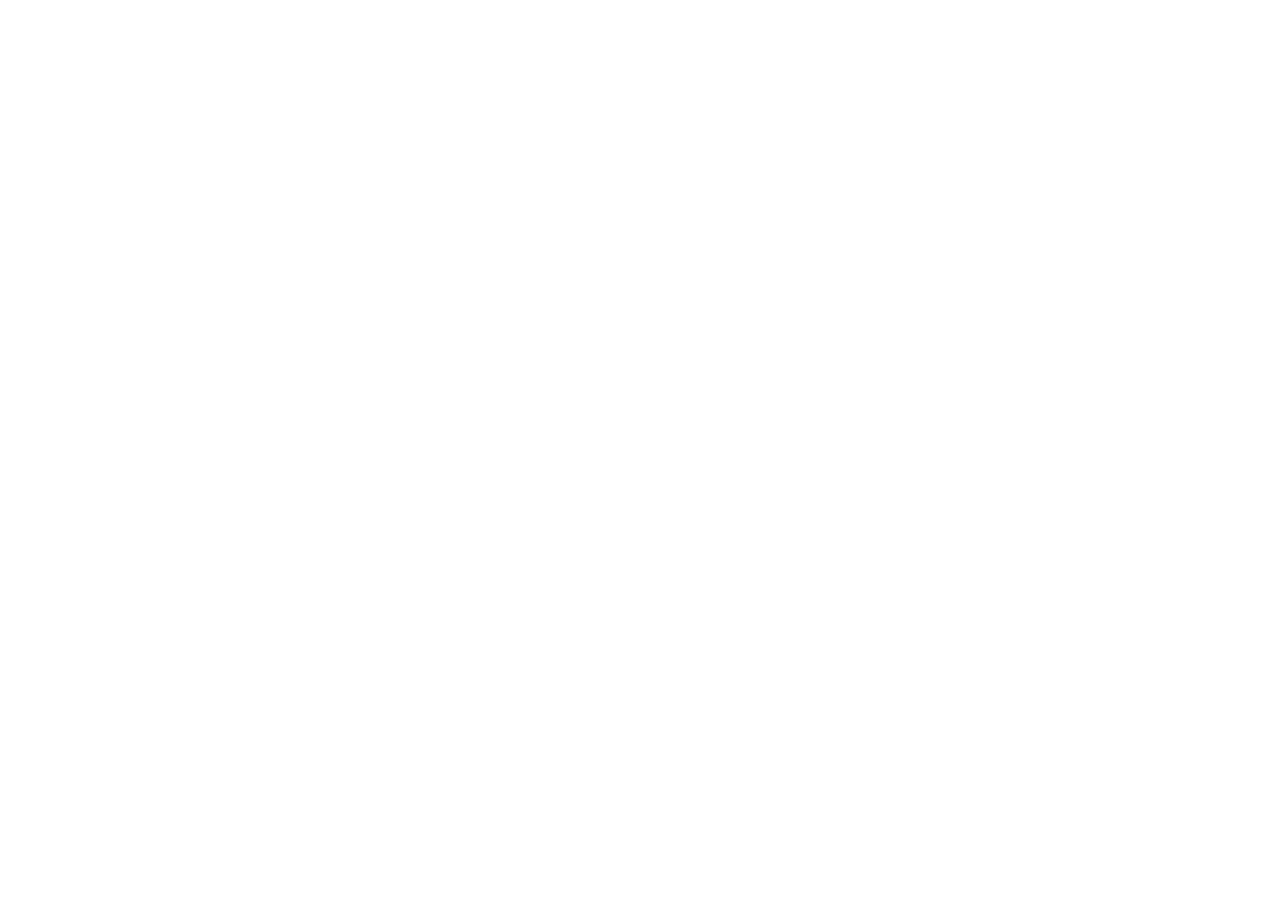
==== index.html @ 5a9ee2e1 "This is my first commit" ====
<!DOCTYPE html>
<html lang="en">
<head>
    <meta charset="UTF-8">
    <meta name="viewport" content="width=device-width, initial-scale=1.0">
    <meta http-equiv="X-UA-Compatible" content="ie=edge">
    <title>Document</title>
</head>
<body>
    
</body>
</html>
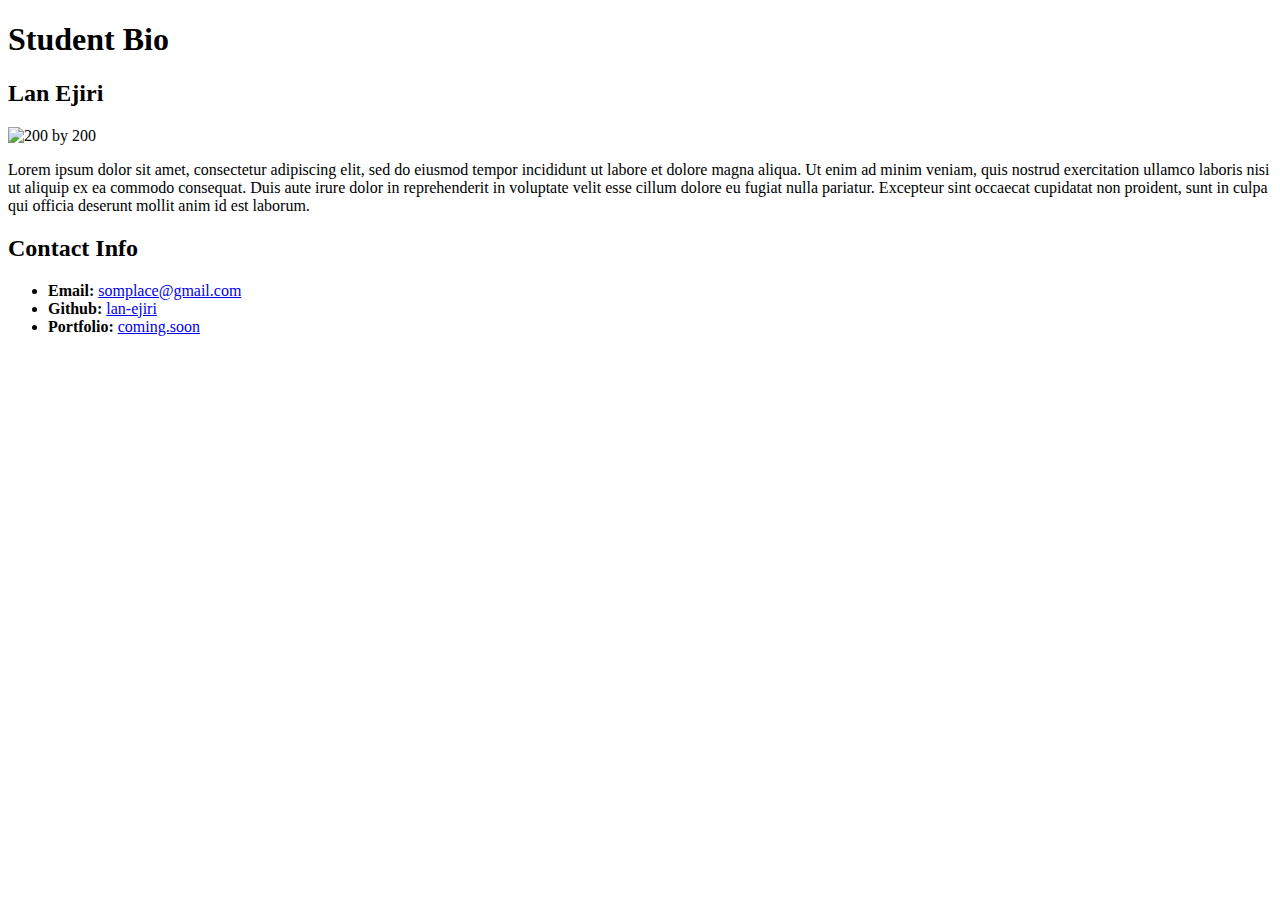
==== commit 2de4c40c: "march 6 1:30pm" ====
--- a/index.html
+++ b/index.html
@@ -4,9 +4,28 @@
     <meta charset="UTF-8">
     <meta name="viewport" content="width=device-width, initial-scale=1.0">
     <meta http-equiv="X-UA-Compatible" content="ie=edge">
-    <title>Document</title>
+    <title>muh page</title>
+<style>
+
+</style>
+
+
 </head>
 <body>
-    
+    <h1>Student Bio</h1>
+    <h2>Lan Ejiri</h2>
+    <img src="http://via.placeholder.com/200x200" alt="200 by 200" width="200px" height="200px">
+    <p>Lorem ipsum dolor sit amet, consectetur adipiscing elit, sed do eiusmod tempor incididunt ut labore et dolore magna aliqua. Ut enim ad minim veniam, quis nostrud exercitation ullamco laboris nisi ut aliquip ex ea commodo consequat. Duis aute irure dolor in reprehenderit in voluptate velit esse cillum dolore eu fugiat nulla pariatur. Excepteur sint occaecat cupidatat non proident, sunt in culpa qui officia deserunt mollit anim id est laborum.</p>
+    <h2>Contact Info</h2>
+    <ul>
+        <li><b>Email:</b> <a href="mailto:someplace@gmail.com">somplace@gmail.com</a></li>
+        <li><b>Github:</b> <a href="https://github.com/lan-ejiri">lan-ejiri</a></li>
+        <li><b>Portfolio:</b> <a href="#">coming.soon</a></li>
+    </ul>
+
+
+
+
+
 </body>
 </html>